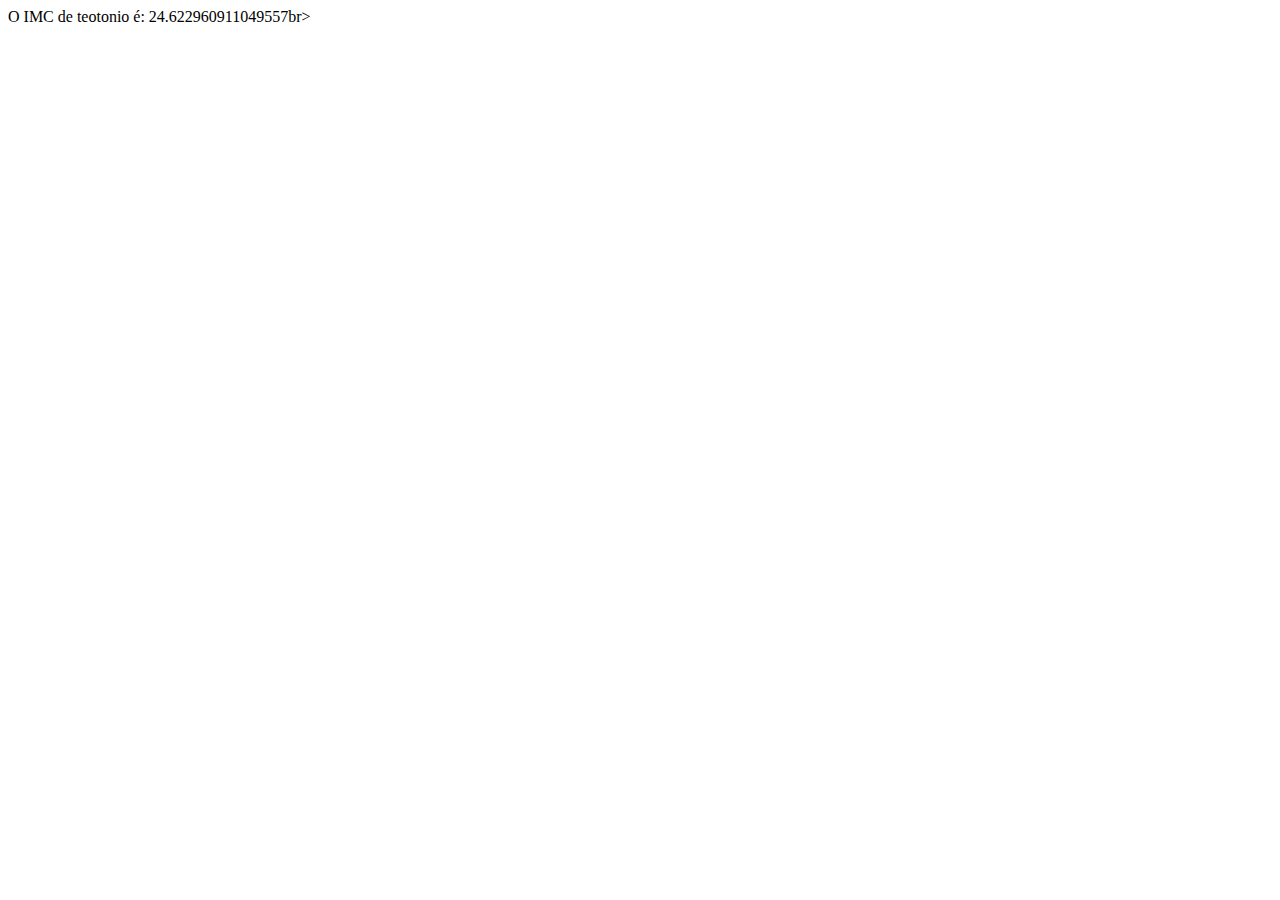
==== programaII.html @ f4e83cd5 "Add files via upload" ====
<!DOCTYPE html>
<html lang="en">
<head>
    <meta charset="UTF-8">
    <meta http-equiv="X-UA-Compatible" content="IE=edge">
    <meta name="viewport" content="width=, initial-scale=1.0">
    <title>Document</title>
</head>
<body>
    <script>
        function pulaLinha(){
            document.write('<br<>br>')
        }

        function mostra(texto){
            document.write(texto)
            pulaLinha()
        }

        function calcularIMC(peso, altura){
            return imc = peso/(altura*altura)
        }

        let imcTeo = calcularIMC(72, 1.71)

        mostra('O IMC de teotonio é: ' + imcTeo)

        let pesoTeo = 74
        let alturaTeo = 1.71


    </script>
</body>
</html>
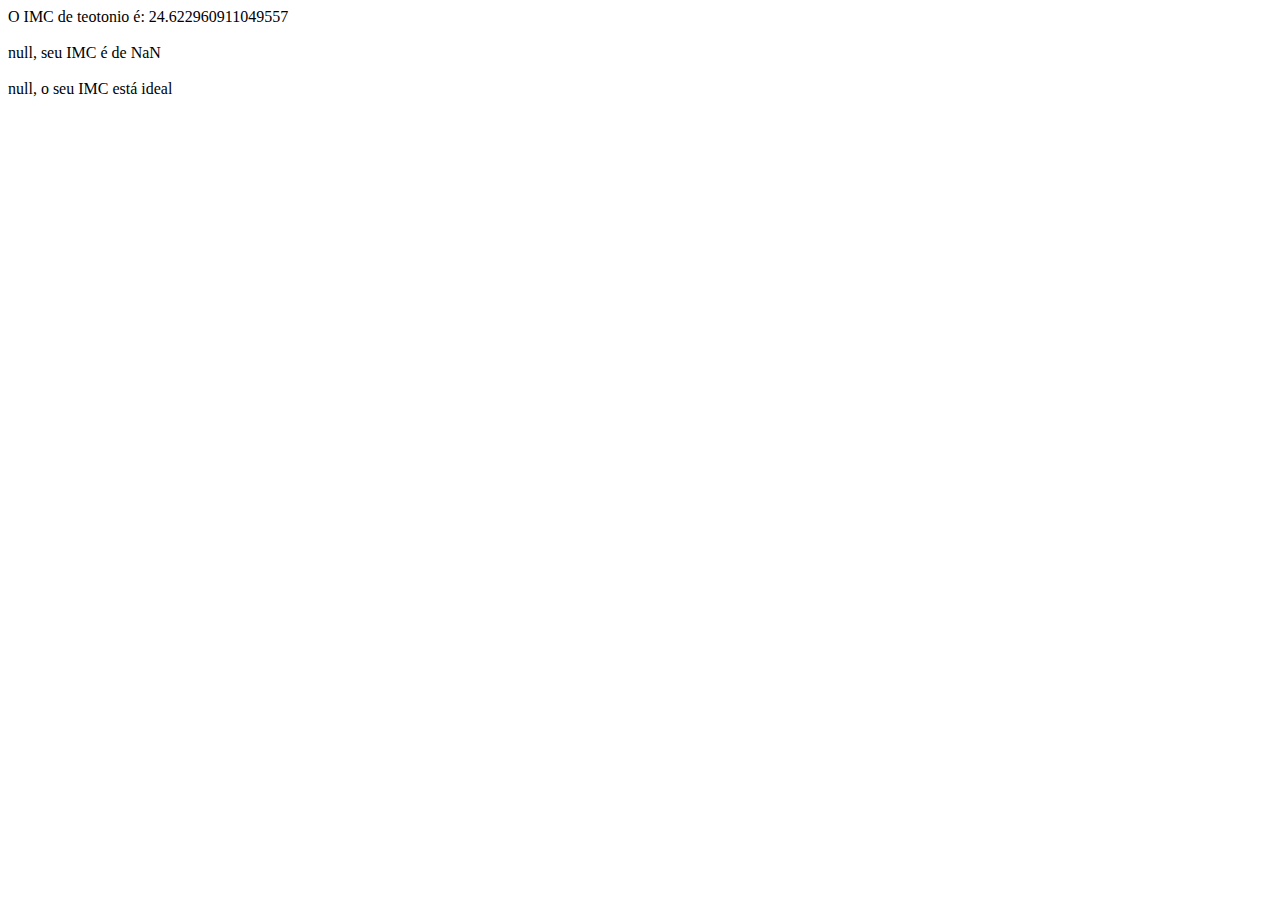
==== commit 8c734575: "Add files via upload" ====
--- a/programaII.html
+++ b/programaII.html
@@ -9,7 +9,7 @@
 <body>
     <script>
         function pulaLinha(){
-            document.write('<br<>br>')
+            document.write('<br><br>')
         }
 
         function mostra(texto){
@@ -28,6 +28,22 @@
         let pesoTeo = 74
         let alturaTeo = 1.71
 
+        let nome = prompt(`qual e o seu nome? `)
+        let alturaInformado = prompt(`${nome} qual e a sua altura? Utilize ponto no lugar de vírgula`)
+        let pesoInformado = prompt(`${nome} qual o seu peso? `)
+
+        let imcCalculado = calcularIMC(pesoInformado, alturaInformado)
+
+        mostra(`${nome}, seu IMC é de ${imcCalculado}`)
+
+        if(imcCalculado > 25){
+            mostra(`${nome}, o seu IMC está a acima do ideal`)
+        } else if(imcCalculado < 18){
+            mostra(`${nome}, o seu IMC está a baixo do ideal`)
+        } else {
+            mostra(`${nome}, o seu IMC está ideal`)
+        }
+
 
     </script>
 </body>
